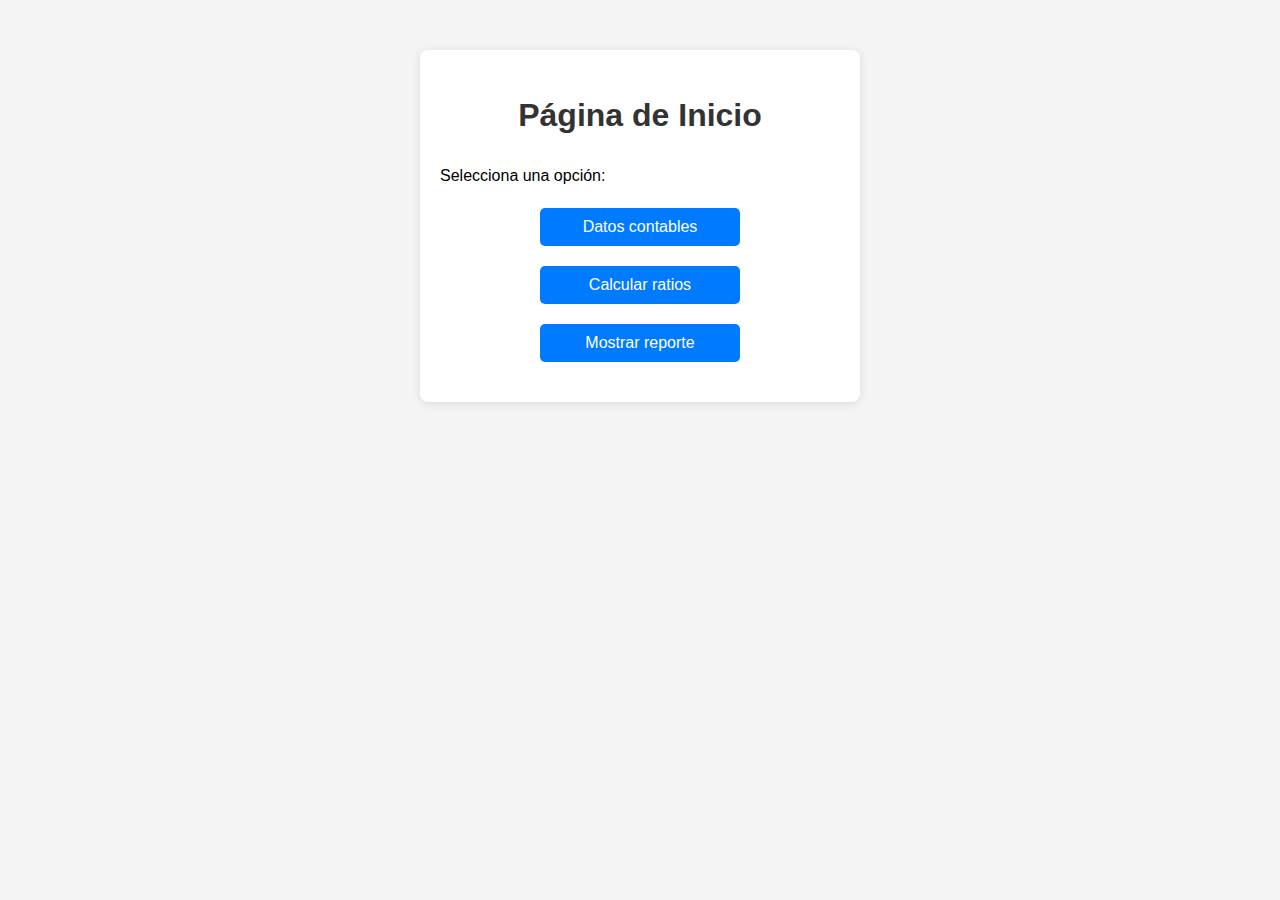
==== index.html @ 5c240ce6 "estructura avanzada" ====
<!DOCTYPE html>
<html lang="es">
<head>
    <meta charset="UTF-8" />
  <meta http-equiv="X-UA-Compatible" content="IE=edge" />
  <meta name="viewport" content="width=device-width, initial-scale=1.0" />
  <meta name="author" content="Mauricio Javier Alonso"/>
  <meta name="description" content="Primera entrega curso Javascript Coderhouse" />
  <meta name="keywords" content="ratios javascript solvencia liquidez rentabilidad"/>
    <title>Inicio</title>
    <link rel="stylesheet" href="styles/index.css">
</head>
<body>
    <div class="container">
        <h1>Página de Inicio</h1>
        <p>Selecciona una opción:</p>
        <button onclick="window.location.href='pages/balances.html'">Datos contables</button>
        <button onclick="window.location.href='pages/ratios.html'">Calcular ratios</button>
        <button onclick="window.location.href='pages/reporte.html'">Mostrar reporte</button>
    </div>
</body>
</html>
---- styles/index.css ----
body {
    font-family: Arial, sans-serif; 
    line-height: 1.6; 
    margin: 0; 
    padding: 0; 
    background-color: #f4f4f4; 
}

.container {
    max-width: 400px; /* Cambiado para que los botones no sean tan anchos */
    margin: 50px auto; /* Margen superior para un mejor espaciado */
    padding: 20px; 
    background: white; 
    border-radius: 8px; 
    box-shadow: 0 2px 10px rgba(0, 0, 0, 0.1); 
}

h1 {
    text-align: center; 
    color: #333; 
    margin-top: 20px; 
}

button {
    display: block; 
    width: 200px; 
    margin: 20px auto; 
    padding: 10px; 
    font-size: 16px; 
    color: #fff; 
    background-color: #007bff; 
    border: none; 
    border-radius: 5px; 
    cursor: pointer; 
    transition: background-color 0.3s ease; 
}

button:hover {
    background-color: #0056b3; 
}
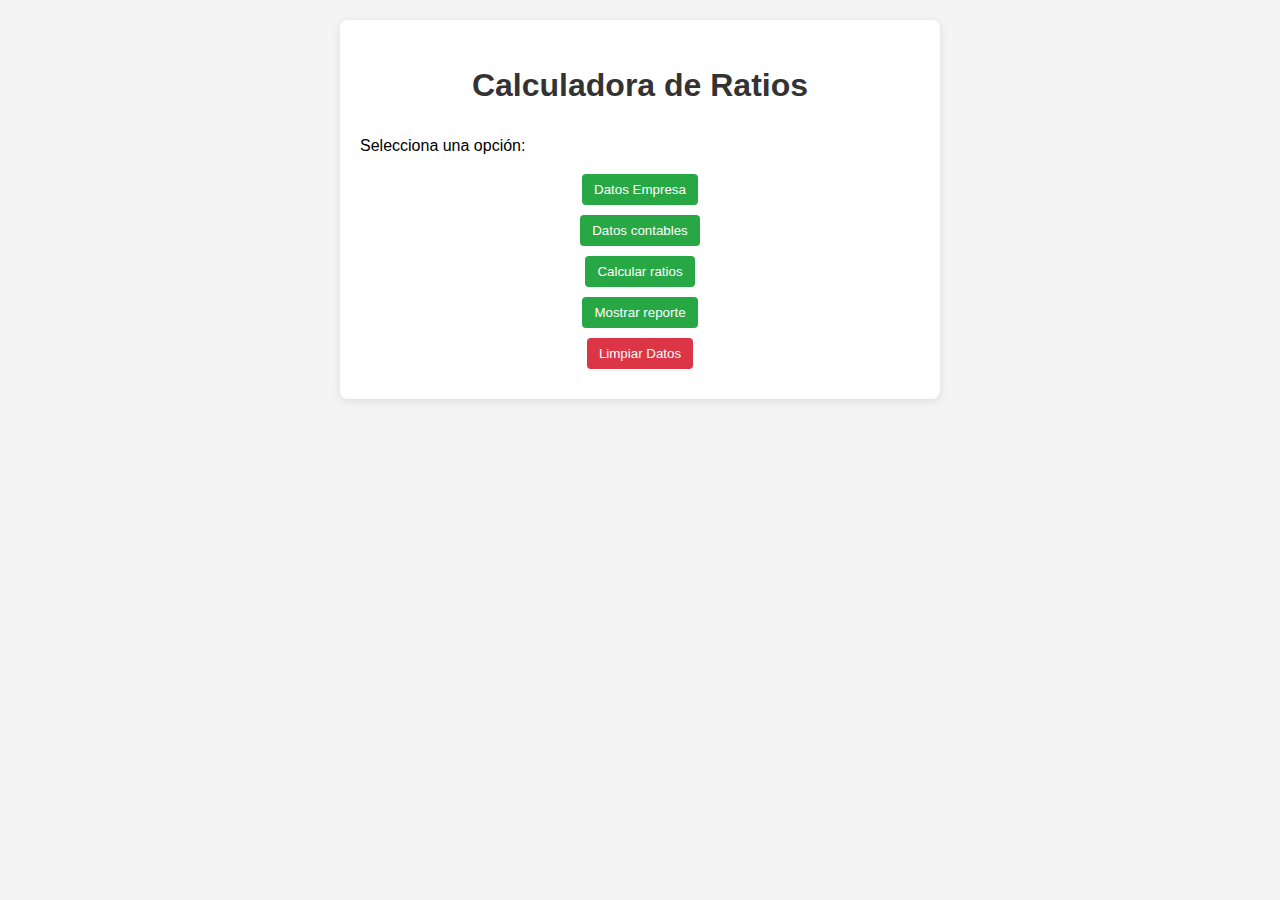
==== commit 02069ab0: "código muy avanzado" ====
--- a/index.html
+++ b/index.html
@@ -2,21 +2,24 @@
 <html lang="es">
 <head>
     <meta charset="UTF-8" />
-  <meta http-equiv="X-UA-Compatible" content="IE=edge" />
-  <meta name="viewport" content="width=device-width, initial-scale=1.0" />
-  <meta name="author" content="Mauricio Javier Alonso"/>
-  <meta name="description" content="Primera entrega curso Javascript Coderhouse" />
-  <meta name="keywords" content="ratios javascript solvencia liquidez rentabilidad"/>
+    <meta http-equiv="X-UA-Compatible" content="IE=edge" />
+    <meta name="viewport" content="width=device-width, initial-scale=1.0" />
+    <meta name="author" content="Mauricio Javier Alonso"/>
+    <meta name="description" content="Segunda entrega curso Javascript Coderhouse" />
+    <meta name="keywords" content="ratios javascript solvencia liquidez rentabilidad"/>
+    <link rel="stylesheet" href="styles/consolidado.css">
     <title>Inicio</title>
-    <link rel="stylesheet" href="styles/index.css">
 </head>
 <body>
     <div class="container">
-        <h1>Página de Inicio</h1>
+        <h1>Calculadora de Ratios</h1>
         <p>Selecciona una opción:</p>
-        <button onclick="window.location.href='pages/balances.html'">Datos contables</button>
-        <button onclick="window.location.href='pages/ratios.html'">Calcular ratios</button>
-        <button onclick="window.location.href='pages/reporte.html'">Mostrar reporte</button>
+        <button class="primary" id="datos-empresa">Datos Empresa</button>
+        <button class="primary" id="datos-contables">Datos contables</button>
+        <button class="primary" id="calcular-ratios">Calcular ratios</button>
+        <button class="primary" id="mostrar-reporte">Mostrar reporte</button>
+        <button class="secondary" id="limpiar-datos">Limpiar Datos</button>
     </div>
+    <script src="js/index.js"></script>
 </body>
 </html>--- a/styles/consolidado.css
+++ b/styles/consolidado.css
@@ -0,0 +1,225 @@
+* {
+    box-sizing: border-box;
+}
+
+body {
+    font-family: Arial, sans-serif;
+    line-height: 1.6;
+    margin: 0;
+    padding: 0;
+    background-color: #f4f4f4;
+}
+
+.container {
+    max-width: 600px;
+    margin: 20px auto;
+    padding: 20px;
+    background: white;
+    border-radius: 8px;
+    box-shadow: 0 2px 10px rgba(0, 0, 0, 0.1);
+}
+
+h1, h2 {
+    text-align: center;
+    color: #333;
+    margin-top: 20px;
+}
+
+.form-group {
+    display: flex;
+    justify-content: space-between;
+    margin-bottom: 15px;
+}
+
+label {
+    flex: 1;
+    margin-right: 10px;
+}
+
+input[type="number"], input {
+    flex: 2;
+    padding: 8px;
+    margin-top: 5px;
+    border: 1px solid #ccc;
+    border-radius: 4px;
+}
+
+button {
+    display: block;
+    width: auto;
+    padding: 8px 12px;
+    color: white;
+    border: none;
+    border-radius: 4px;
+    cursor: pointer;
+    transition: background-color 0.3s ease;
+    margin: 10px auto; 
+}
+
+button.primary {
+    background-color: #28a745; 
+}
+
+button.primary:hover {
+    background-color: #218838;
+}
+
+button.secondary {
+    background-color: #dc3545; 
+}
+
+button.secondary:hover {
+    background-color: #c82333;
+}
+
+button.tertiary {
+    background-color: #ffc107; 
+}
+
+button.tertiary:hover {
+    background-color: #e0a800; 
+}
+
+/* Navegación */
+nav {
+    background-color: #333;
+    color: white;
+    padding: 10px;
+    text-align: center;
+}
+
+nav ul {
+    list-style-type: none;
+    padding: 0;
+}
+
+nav ul li {
+    display: inline;
+    margin-right: 10px;
+}
+
+nav ul li a {
+    color: white;
+    text-decoration: none;
+}
+
+nav ul li a:hover {
+    text-decoration: underline;
+}
+
+/* Tarjetas */
+.card {
+    border: 1px solid #ccc;
+    border-radius: 5px;
+    padding: 20px;
+    margin: 10px;
+    background-color: #fff;
+    box-shadow: 2px 2px 10px rgba(0, 0, 0, 0.1);
+}
+
+.reporte-cards {
+    display: flex;
+    flex-wrap: wrap;
+    justify-content: center;
+}
+
+/* Estilos para tablas */
+table {
+    width: 100%;
+    border-collapse: collapse;
+    margin: 20px 0;
+    background-color: #fff;
+    box-shadow: 0 2px 10px rgba(0, 0, 0, 0.1);
+}
+
+table th, table td {
+    padding: 10px;
+    border: 1px solid #ccc;
+    text-align: left;
+}
+
+table th {
+    background-color: #333;
+    color: white;
+    text-align: center;
+}
+
+table td {
+    text-align: center;
+}
+
+#tabla-ratios {
+    width: 100%;
+    margin: 20px auto;
+}
+
+#tabla-ratios th, #tabla-ratios td {
+    padding: 12px;
+    text-align: center;
+}
+
+#tabla-ratios th {
+    background-color: #007bff;
+    color: white;
+}
+
+#tabla-ratios td {
+    background-color: #f9f9f9;
+}
+
+#tabla-ratios tr:nth-child(even) {
+    background-color: #f2f2f2;
+}
+
+.falta-datos {
+    color: red; 
+    font-weight: bold;
+    margin-left: 10px; /
+}
+
+
+/* Media Queries */
+@media (max-width: 600px) {
+    .form-group {
+        flex-direction: column;
+    }
+    
+    label {
+        margin-right: 0;
+        margin-bottom: 5px;
+    }
+    
+    input[type="number"], input {
+        width: 100%;
+    }
+
+    .container {
+        max-width: 100%; 
+    }
+
+
+    table, thead, tbody, th, td, tr {
+        display: block;
+        width: 100%;
+    }
+
+    tr {
+        margin-bottom: 20px;
+    }
+
+    td {
+        padding-left: 50%;
+        text-align: right;
+        position: relative;
+    }
+
+    td:before {
+        content: attr(data-label);
+        position: absolute;
+        left: 0;
+        width: 45%;
+        padding-left: 10px;
+        font-weight: bold;
+        text-align: left;
+    }
+}   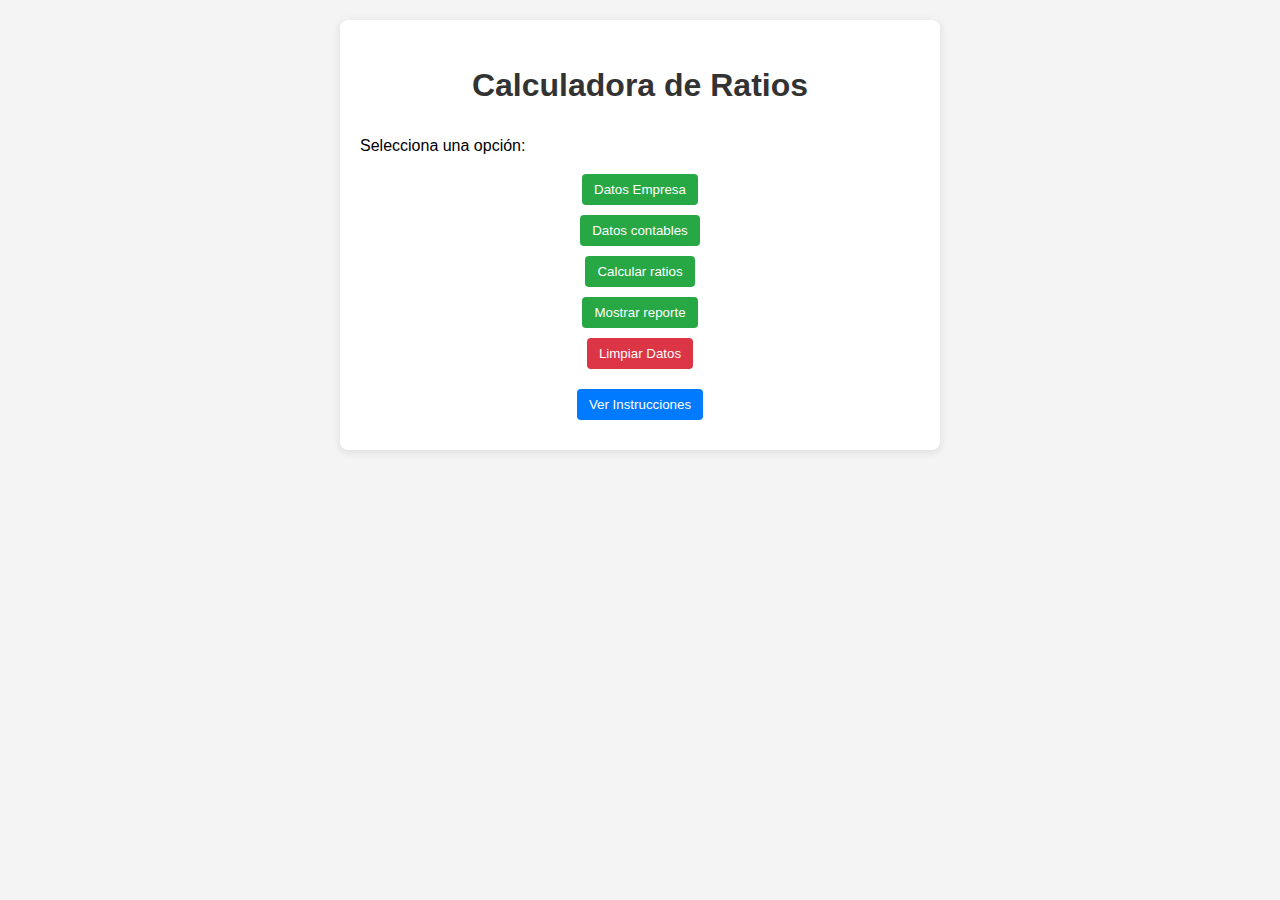
==== commit 66f4b907: "código listo para entrega" ====
--- a/index.html
+++ b/index.html
@@ -19,7 +19,24 @@
         <button class="primary" id="calcular-ratios">Calcular ratios</button>
         <button class="primary" id="mostrar-reporte">Mostrar reporte</button>
         <button class="secondary" id="limpiar-datos">Limpiar Datos</button>
+
+        <div class="separator"></div>
+        <button class="quaternary" id="instrucciones-btn">Ver Instrucciones</button>
     </div>
+
+    <div id="instrucciones-modal" class="modal">
+        <div class="modal-content">
+            <span class="close">&times;</span>
+            <h2>Instrucciones para usar esta app:</h2>
+            <ol>
+                <li>Cargar datos de la empresa a relevar. La carga de la empresa borrará datos contables y ratios ya agregados.</li>
+                <li>Cargar Estados contables. La carga y/o modificación de datos contables reiniciará los ratios.</li>
+                <li>Ratios: asignar los ratios de preferencia al reporte.</li>
+                <li>Visualizar reporte.</li>
+            </ol>
+        </div>
+    </div>
+
     <script src="js/index.js"></script>
 </body>
 </html>--- a/styles/consolidado.css
+++ b/styles/consolidado.css
@@ -79,6 +79,15 @@
 button.tertiary:hover {
     background-color: #e0a800; 
 }
+
+button.quaternary {
+    background-color: #007bff; 
+}
+
+button.quaternary:hover {
+    background-color: #0056b3; 
+}
+
 
 /* Navegación */
 nav {
@@ -178,6 +187,48 @@
 }
 
 
+/* Estilo del modal */
+.modal {
+  display: none;
+  position: fixed;
+  z-index: 1;
+  left: 0;
+  top: 0;
+  width: 100%;
+  height: 100%;
+  background-color: rgba(0, 0, 0, 0.5); /* Fondo semi-transparente */
+}
+
+.modal-content {
+  background-color: #fff;
+  margin: 10% auto;
+  padding: 20px;
+  border: 1px solid #888;
+  width: 80%;
+  max-width: 600px;
+  border-radius: 8px;
+}
+
+.close {
+  color: #aaa;
+  float: right;
+  font-size: 28px;
+  font-weight: bold;
+}
+
+.close:hover,
+.close:focus {
+  color: black;
+  text-decoration: none;
+  cursor: pointer;
+}
+
+/* Separador entre los botones */
+.separator {
+  margin-top: 20px;
+}
+
+
 /* Media Queries */
 @media (max-width: 600px) {
     .form-group {
